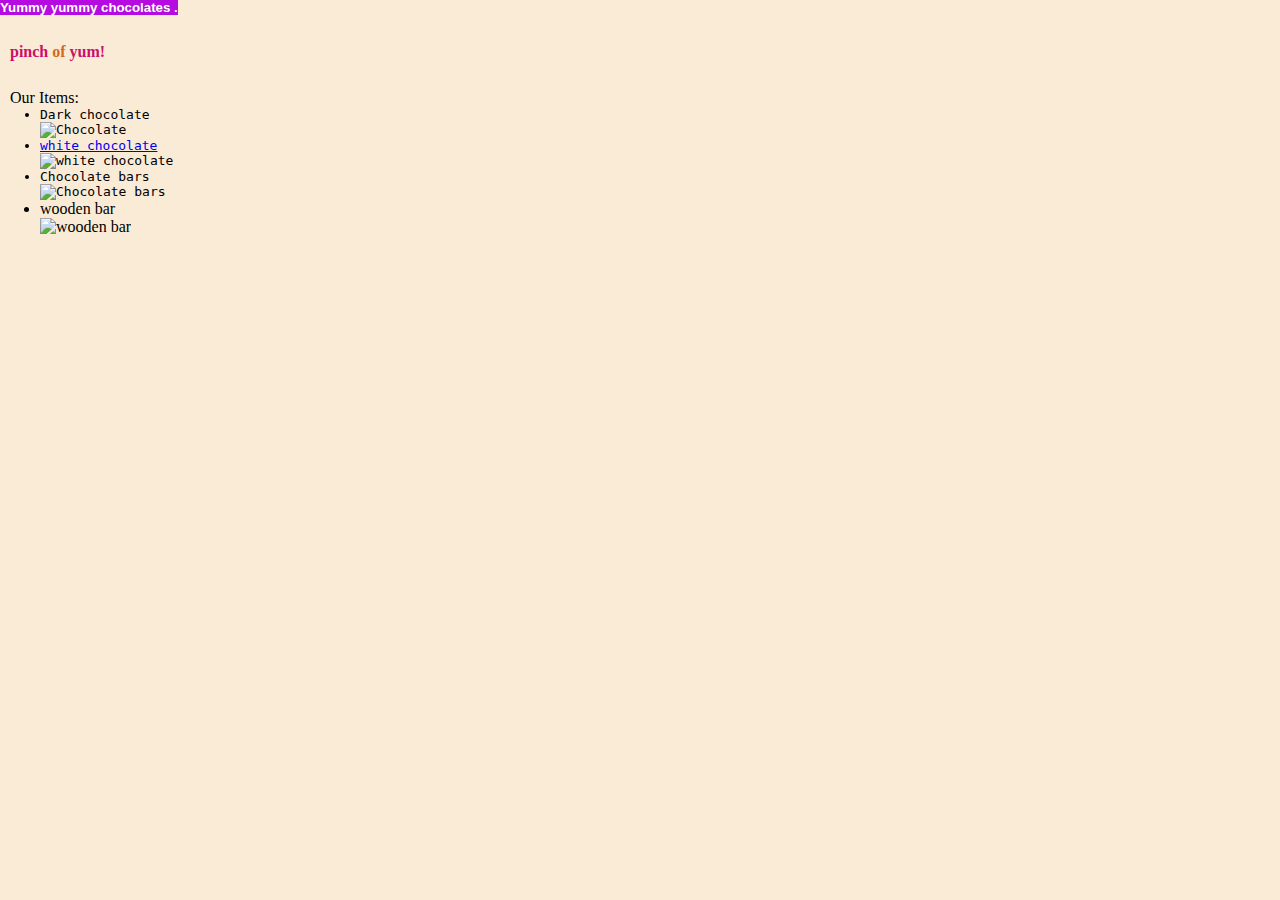
==== chocolateweb.html @ 67916a15 "added my lil chocolate website" ====
<!DOCTYPE html>
<html lang="en">

<head>
    <meta charset="UTF-8">
    <meta name="viewport" content="width=device-width, initial-scale=1.0">
    <title>pinchofyum</title>
    <style>
        * {
            
            margin: 0;
            /* margin: top 10px; */
        }

        .header {
            text-align: center;
            background-color: rgb(181, 11, 224);
            color: white;
            font-family:sans-serif;
            font-weight: 500;
            height: fit-content;
            width: fit-content;
            

        }

        body {
            background-color: antiquewhite;
        }

        #logo {
            color: chocolate;
            font-family: Georgia, Times;
        }

        .logo {
            font-family: cursive;
            font-weight: 800;
            color: rgb(204, 15, 106);
            margin: 10px;
        }

        #items {
            margin-left: 10px;
            font-family: 'Times New Roman', Times, serif;
            font-weight: 300;

        }

        .custom {
            font-family: monospace;

        }

        img {
            width: 75px;
            height: 75px;
        }

        #white:hover {
            color: white;
            text-decoration: solid;
            background-color: chocolate;
            width: fit-content;
        }
    </style>
</head>

<body>
    <header class="header">
        <h5> Yummy yummy chocolates .</h5>
    </header>
    <br>
    <h4 class="logo">pinch <span id="logo">of</span> yum!</h4>
    <br>
    <span id="items"> Our Items:</span>
    <ul class="custom">
        <li class="dark">Dark chocolate </li>
        <img src="https://images.pexels.com/photos/2067396/pexels-photo-2067396.jpeg?auto=compress&cs=tinysrgb&w=300"
            alt="Chocolate">

        <li id="white"><a href="https://en.wikipedia.org/wiki/White_chocolate" target="_blank">white chocolate</a></li>
        <img src="https://images.unsplash.com/photo-1548907040-4baa42d10919?q=80&w=1036&auto=format&fit=crop&ixlib=rb-4.0.3&ixid=M3wxMjA3fDB8MHxwaG90by1wYWdlfHx8fGVufDB8fHx8fA%3D%3D"
            alt="white chocolate">

        <li>Chocolate bars</li>
        <img src="https://images.unsplash.com/photo-1610450949065-1f2841536c88?q=80&w=987&auto=format&fit=crop&ixlib=rb-4.0.3&ixid=M3wxMjA3fDB8MHxwaG90by1wYWdlfHx8fGVufDB8fHx8fA%3D%3D"
            alt="Chocolate bars">
    </ul>
    <ul class="customer">
        <li>wooden bar</li>
        <img src="https://images.unsplash.com/photo-1606312619070-d48b4c652a52?q=80&w=1974&auto=format&fit=crop&ixlib=rb-4.0.3&ixid=M3wxMjA3fDB8MHxwaG90by1wYWdlfHx8fGVufDB8fHx8fA%3D%3D"
            alt="wooden bar">

    </ul>
</body>

</html>
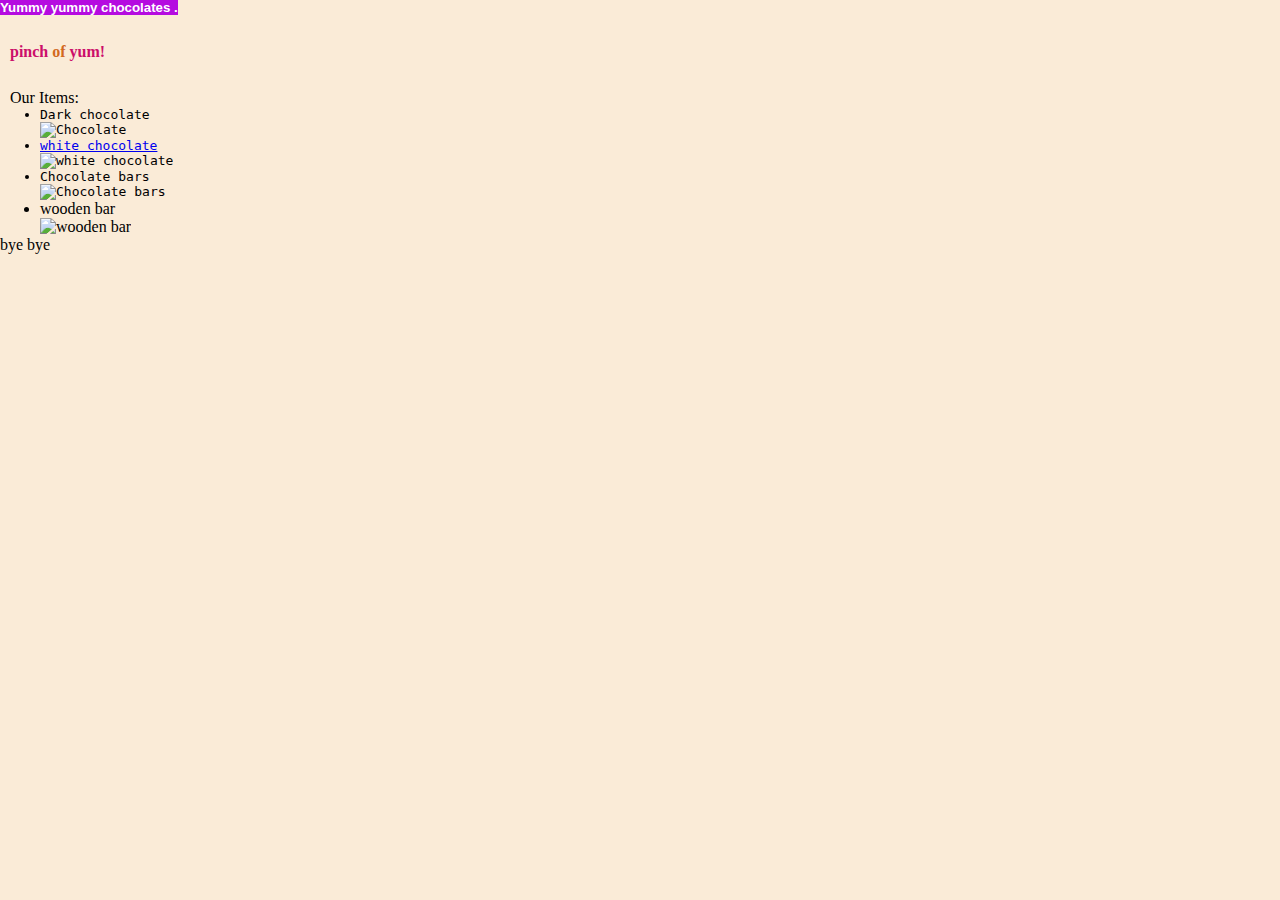
==== commit 6651b9b7: "bug fix" ====
--- a/chocolateweb.html
+++ b/chocolateweb.html
@@ -91,8 +91,8 @@
         <li>wooden bar</li>
         <img src="https://images.unsplash.com/photo-1606312619070-d48b4c652a52?q=80&w=1974&auto=format&fit=crop&ixlib=rb-4.0.3&ixid=M3wxMjA3fDB8MHxwaG90by1wYWdlfHx8fGVufDB8fHx8fA%3D%3D"
             alt="wooden bar">
-
     </ul>
+    <P>bye bye</P>
 </body>
 
 </html>